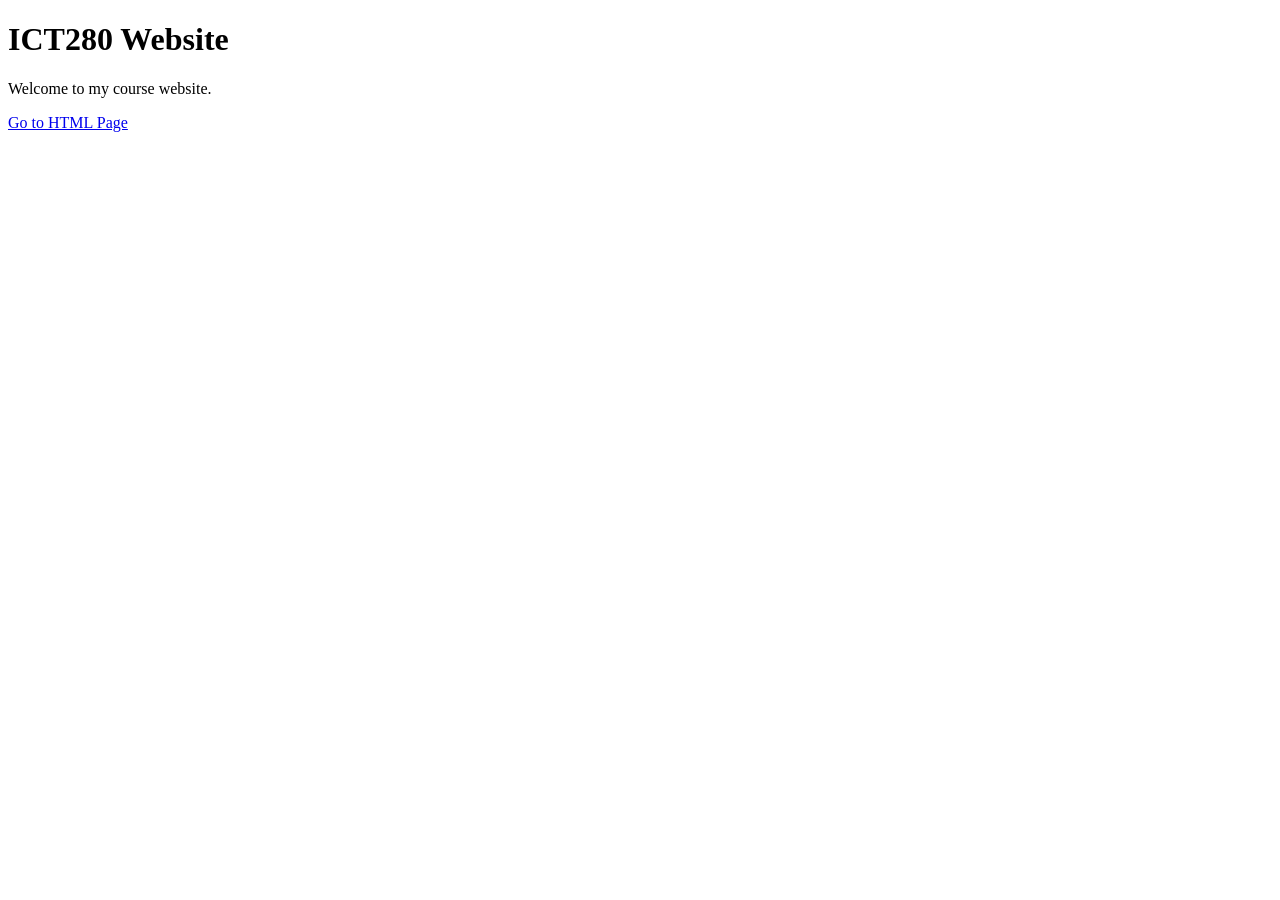
==== index.html @ bb5578c8 "Added Project 2 HTML page" ====
<!DOCTYPE html>
<html>
<head>
<title>ICT280 Home</title>
</head>
<body>

<h1>ICT280 Website</h1>

<p>Welcome to my course website.</p>

<a href="1. html/project2.html">Go to HTML Page</a>

</body>
</html>
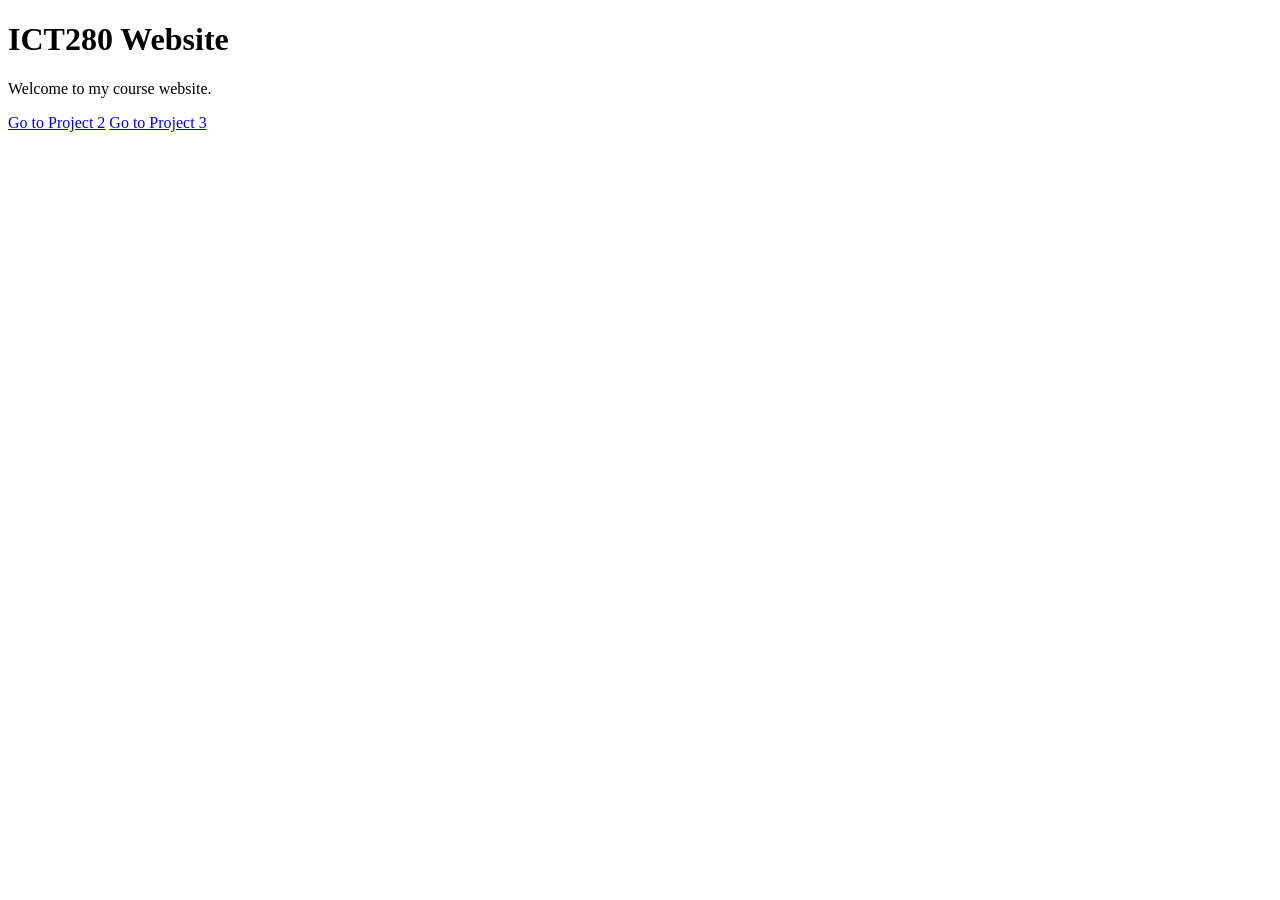
==== commit 8ac0291c: "Added Project 3 HTML page" ====
--- a/index.html
+++ b/index.html
@@ -9,7 +9,10 @@
 
 <p>Welcome to my course website.</p>
 
-<a href="1. html/project2.html">Go to HTML Page</a>
+<nav>
+    <a href="1. html/project2.html">Go to Project 2</a>
+    <a href="1. html/project3.html">Go to Project 3</a>
+</nav>
 
 </body>
 </html>
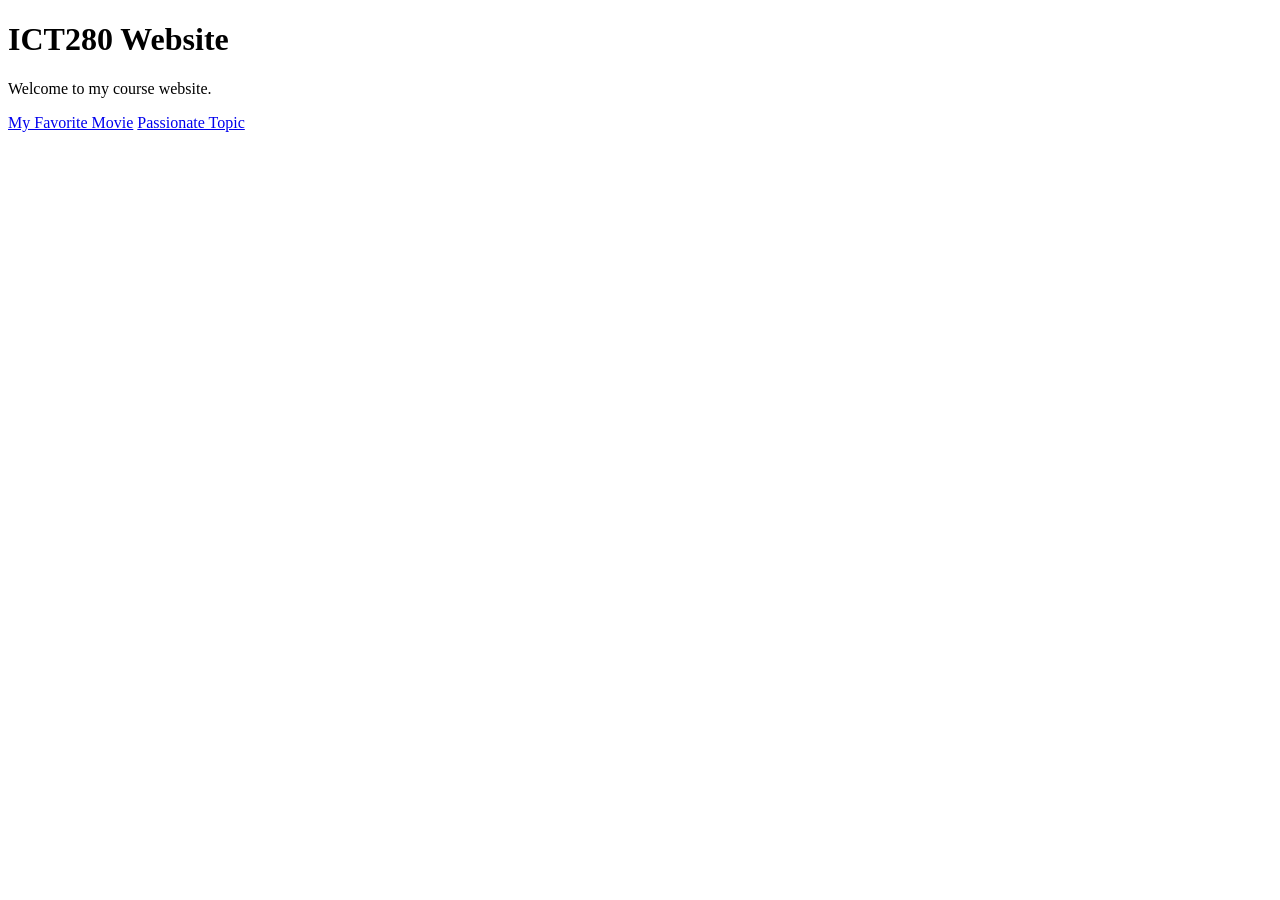
==== commit 62ee3b76: "Added Project 3 HTML page" ====
--- a/index.html
+++ b/index.html
@@ -10,8 +10,8 @@
 <p>Welcome to my course website.</p>
 
 <nav>
-    <a href="1. html/project2.html">Go to Project 2</a>
-    <a href="1. html/project3.html">Go to Project 3</a>
+    <a href="1. html/project2.html">My Favorite Movie</a>
+   <a href="1. html/project3.html">Passionate Topic</a>
 </nav>
 
 </body>
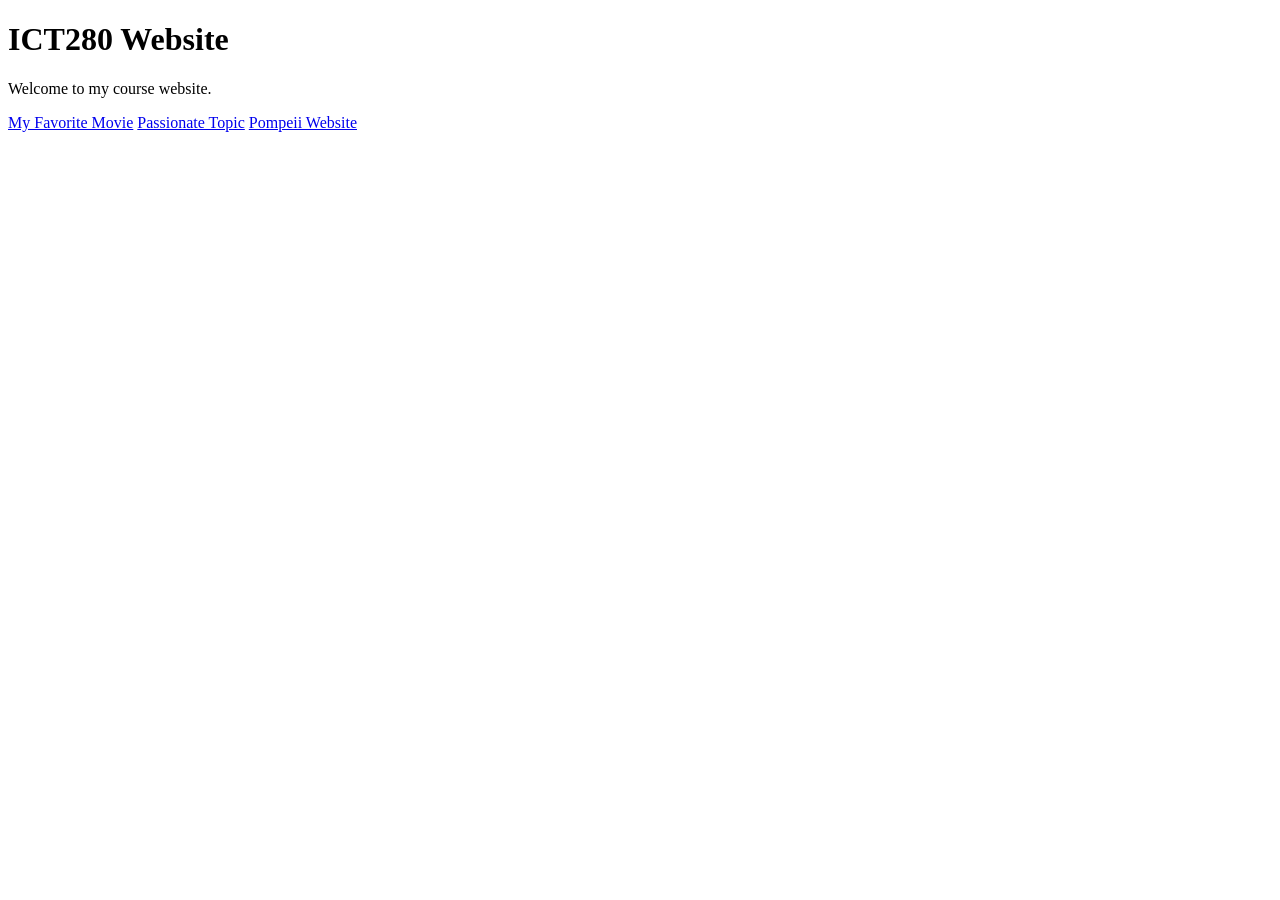
==== commit f3e4fdab: "Project 4" ====
--- a/index.html
+++ b/index.html
@@ -12,6 +12,7 @@
 <nav>
     <a href="1. html/project2.html">My Favorite Movie</a>
    <a href="1. html/project3.html">Passionate Topic</a>
+   <a href="1. html/project4.html">Pompeii Website</a>
 </nav>
 
 </body>
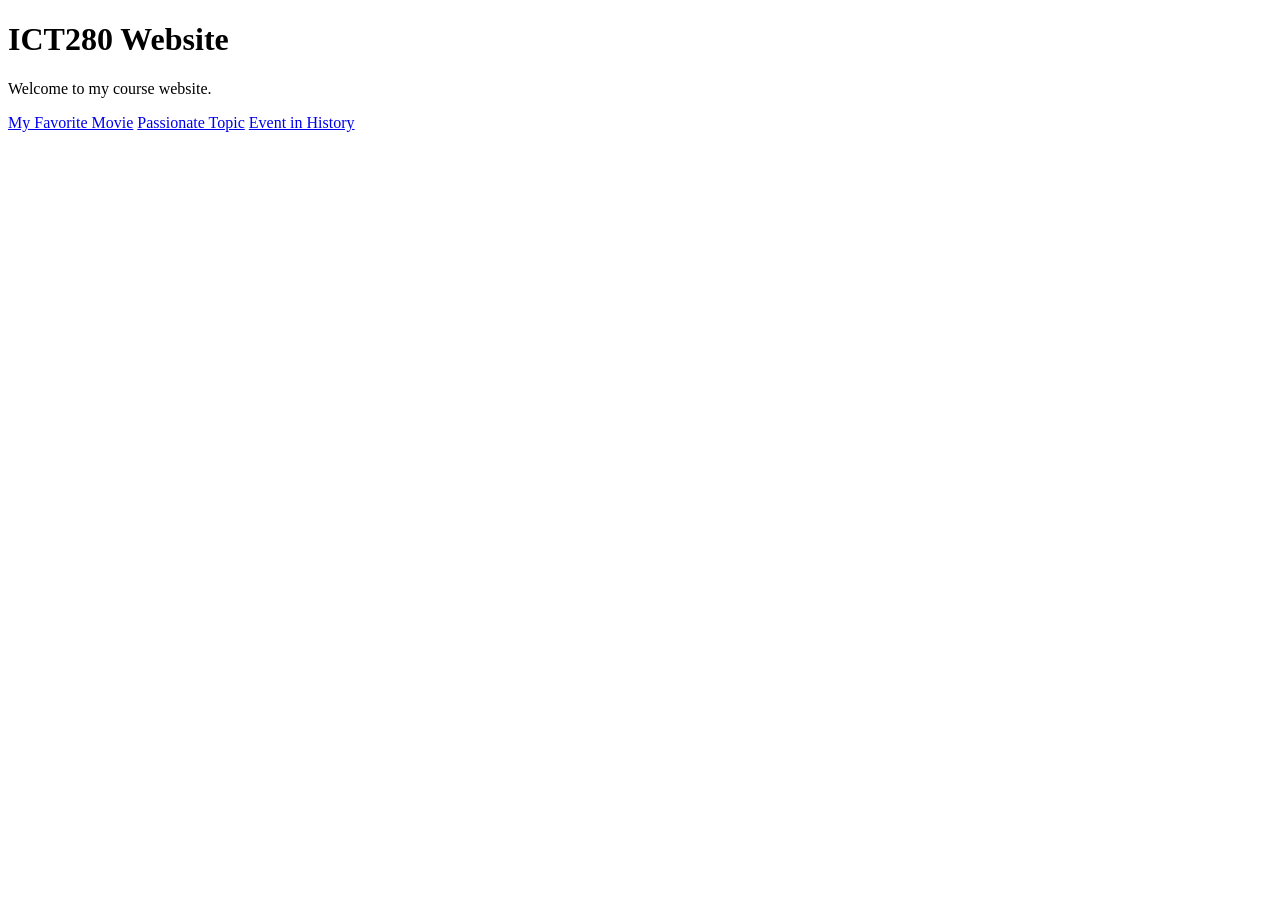
==== commit edfba5c3: "Updated project 4" ====
--- a/index.html
+++ b/index.html
@@ -12,7 +12,7 @@
 <nav>
     <a href="1. html/project2.html">My Favorite Movie</a>
    <a href="1. html/project3.html">Passionate Topic</a>
-   <a href="1. html/project4.html">Pompeii Website</a>
+   <a href="1. html/project4.html">Event in History</a>
 </nav>
 
 </body>
